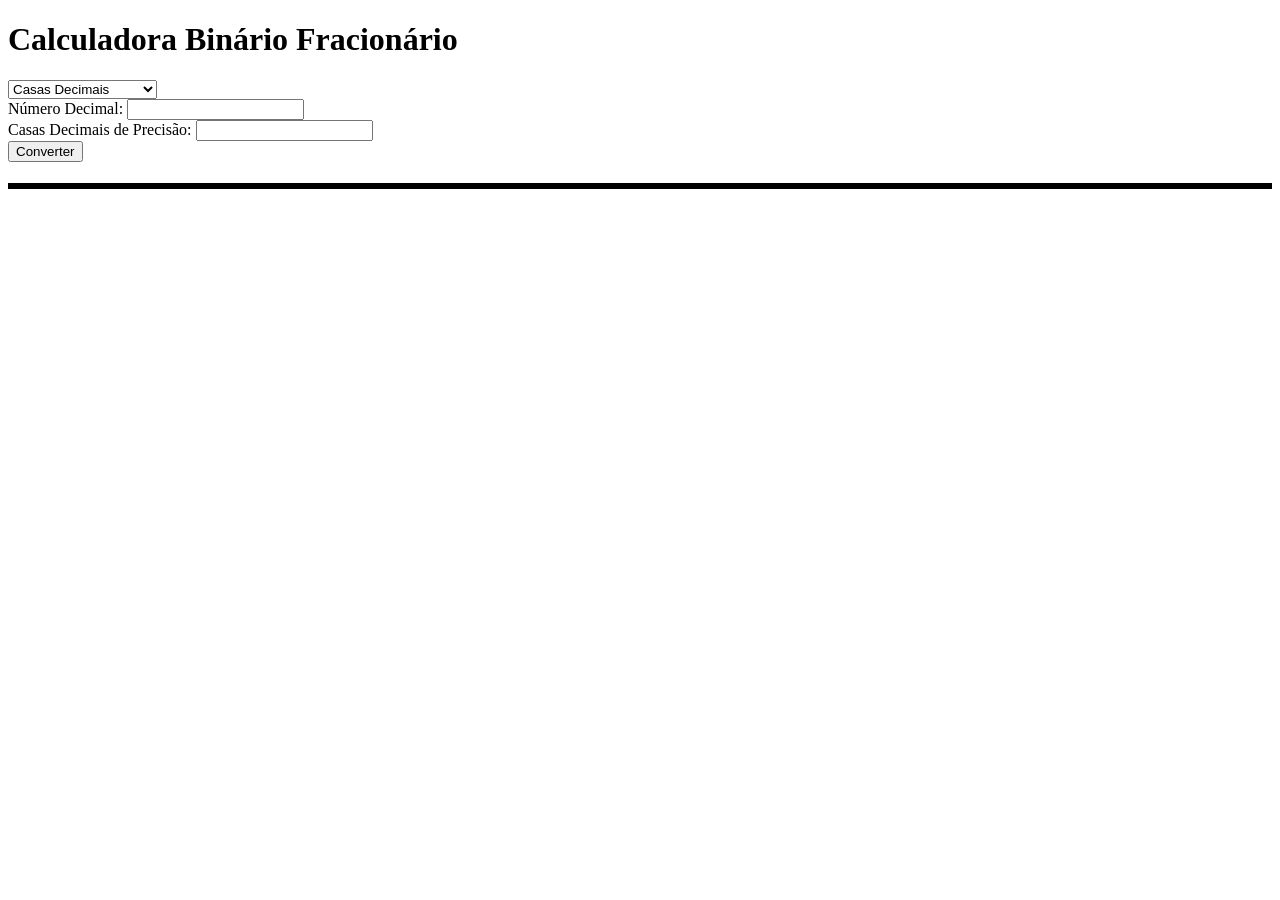
==== calculadora-binario-fracionario.html @ 681dace2 "commit inicial" ====
<!DOCTYPE html>
<html lang="pt-br">

<head>
    <meta charset="UTF-8">
    <meta http-equiv="X-UA-Compatible" content="IE=edge">
    <meta name="viewport" content="width=device-width, initial-scale=1.0">
    <title>Document</title>
    <script type='module' src="main.js"></script>

</head>

<body>
    <h1>Calculadora Binário Fracionário</h1>


    <select name="tipoPrecisao" id="selectPrec" size="1" onchange="mudarLabel();">
        <option value="casas">Casas Decimais</option>
        <option value="porcentagem">Porcentagem Mínima</option>
    </select>

    <br>

    <label for="deciInput">Número Decimal:</label>
    <input type="text" id="deciInput">

    <br>

    <label for="precision" id="labelPrec">Casas Decimais de Precisão: </label>
    <input type="text" id="precision">

    <br>

    <input type="button" value="Converter" onclick="converterbtn();">

<h1 style="border-style: solid;;"></h1>
</body>

</html>
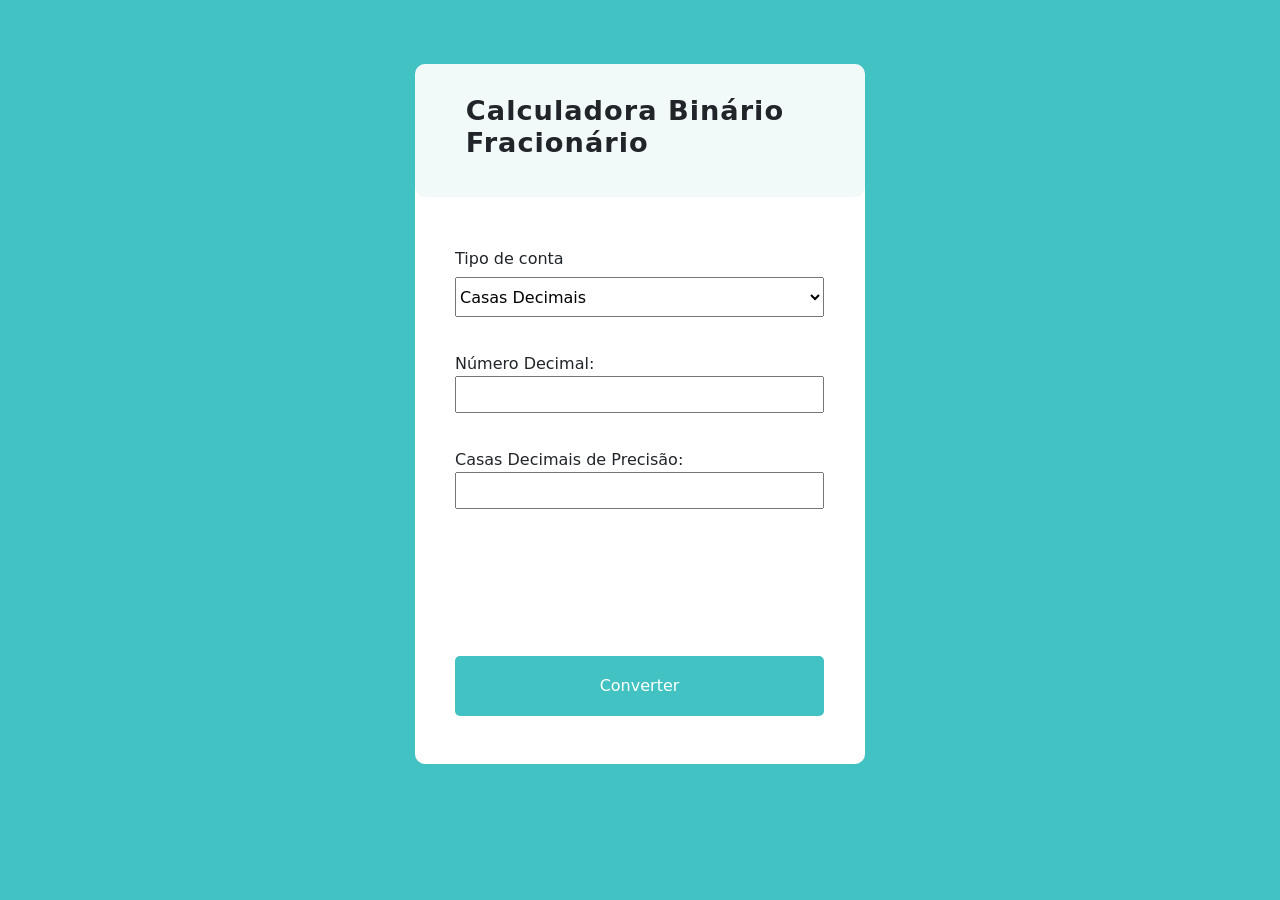
==== commit 8727d1cc: "Melhoria no visual da calculadora" ====
--- a/calculadora-binario-fracionario.html
+++ b/calculadora-binario-fracionario.html
@@ -5,35 +5,59 @@
     <meta charset="UTF-8">
     <meta http-equiv="X-UA-Compatible" content="IE=edge">
     <meta name="viewport" content="width=device-width, initial-scale=1.0">
+    
+    <!--bootstrap-->
+    <link href="https://cdn.jsdelivr.net/npm/bootstrap@5.3.0-alpha1/dist/css/bootstrap.min.css" rel="stylesheet" integrity="sha384-GLhlTQ8iRABdZLl6O3oVMWSktQOp6b7In1Zl3/Jr59b6EGGoI1aFkw7cmDA6j6gD" crossorigin="anonymous">
+    <!--//-->
+    <!--Arquivo CSS-->
+    <link rel="stylesheet" href="style/style.css">
+    <!--//-->
+    
+
     <title>Document</title>
     <script type='module' src="main.js"></script>
 
 </head>
 
 <body>
-    <h1>Calculadora Binário Fracionário</h1>
+
+    <header>
+        <div class="container-1">
+            <div class="top">
+                <div class="title">
+                    <h1>Calculadora Binário Fracionário</h1>
+                </div>
+            </div>
+            
+            <section>
+            <form action="" class="form">
+                <p>Tipo de conta</p>
+                <div class="input-1">                 
+                    <select name="tipoPrecisao" id="selectPrec" size="1" onchange="mudarLabel();">
+                        <option value="casas">Casas Decimais</option>
+                        <option value="porcentagem">Porcentagem Mínima</option>
+                    </select>
+                </div><!--Input-1 -->
+                
+                <div class="input-2">
+                    <label for="deciInput">Número Decimal:</label>
+                    <input type="text" id="deciInput" required>
+                </div><!--Input-2 -->
+                
+                <div class="input-2">
+                    <label for="precision" id="labelPrec">Casas Decimais de Precisão: </label>
+                    <input type="text" id="precision">
+                </div>    
+                <br>
+                <div class="input-3">
+                    <input type="button" value="Converter" onclick="converterbtn();" required>
+                </div><!--Input-3-->
+            </form>
+        </div><!--Continer -->
+    </header>
 
 
-    <select name="tipoPrecisao" id="selectPrec" size="1" onchange="mudarLabel();">
-        <option value="casas">Casas Decimais</option>
-        <option value="porcentagem">Porcentagem Mínima</option>
-    </select>
 
-    <br>
-
-    <label for="deciInput">Número Decimal:</label>
-    <input type="text" id="deciInput">
-
-    <br>
-
-    <label for="precision" id="labelPrec">Casas Decimais de Precisão: </label>
-    <input type="text" id="precision">
-
-    <br>
-
-    <input type="button" value="Converter" onclick="converterbtn();">
-
-<h1 style="border-style: solid;;"></h1>
 </body>
 
 </html>
--- a/style/style.css
+++ b/style/style.css
@@ -0,0 +1,80 @@
+*{
+    margin: 0;
+    padding: 0;
+    box-sizing: border-box;
+}
+:root{
+    font-size: 16px;
+}
+body{
+    background-color:#42c2c2 ;
+}
+.container-1{
+    background-color: white;
+    border-radius: 10px;
+    max-width: 450px;
+    height: 700px;
+    margin: 5% auto;
+}
+h1{
+    margin-top: 2%;
+    margin-left: 7%;
+    margin-bottom: 15px;
+    font-size: 1.7em;
+    font-weight: 700;
+    letter-spacing: 1px;
+}
+
+.top{
+    display: flex;
+    justify-content: center;
+    align-items: center;    
+}
+.title{
+    border-radius: 10px;
+    padding: 5%;
+    background-color: #d1eceb50;
+}
+
+.form{
+    margin-top: 50px;
+    margin-left: 40px;
+
+}
+.input-1{
+    display: flex;
+    margin-top: -10px;
+}
+
+.input-1 > select{
+    width: 90%;
+    height: 40px;
+}
+
+.input-2{
+    margin-top: 35px;
+}
+
+.input-2 > input{
+    width: 90%;
+    height: 37px;
+}
+
+.input-3{
+    position: relative;
+    margin-top: 30%;    
+}
+.input-3 > input{
+    background-color: #42c2c2;
+    color: white;
+    border: none;
+    border-radius: 5px;
+    width: 90%;
+    height: 60px;
+
+}
+
+.input-3 > input:hover{
+    background-color: #55cccc;
+
+}
